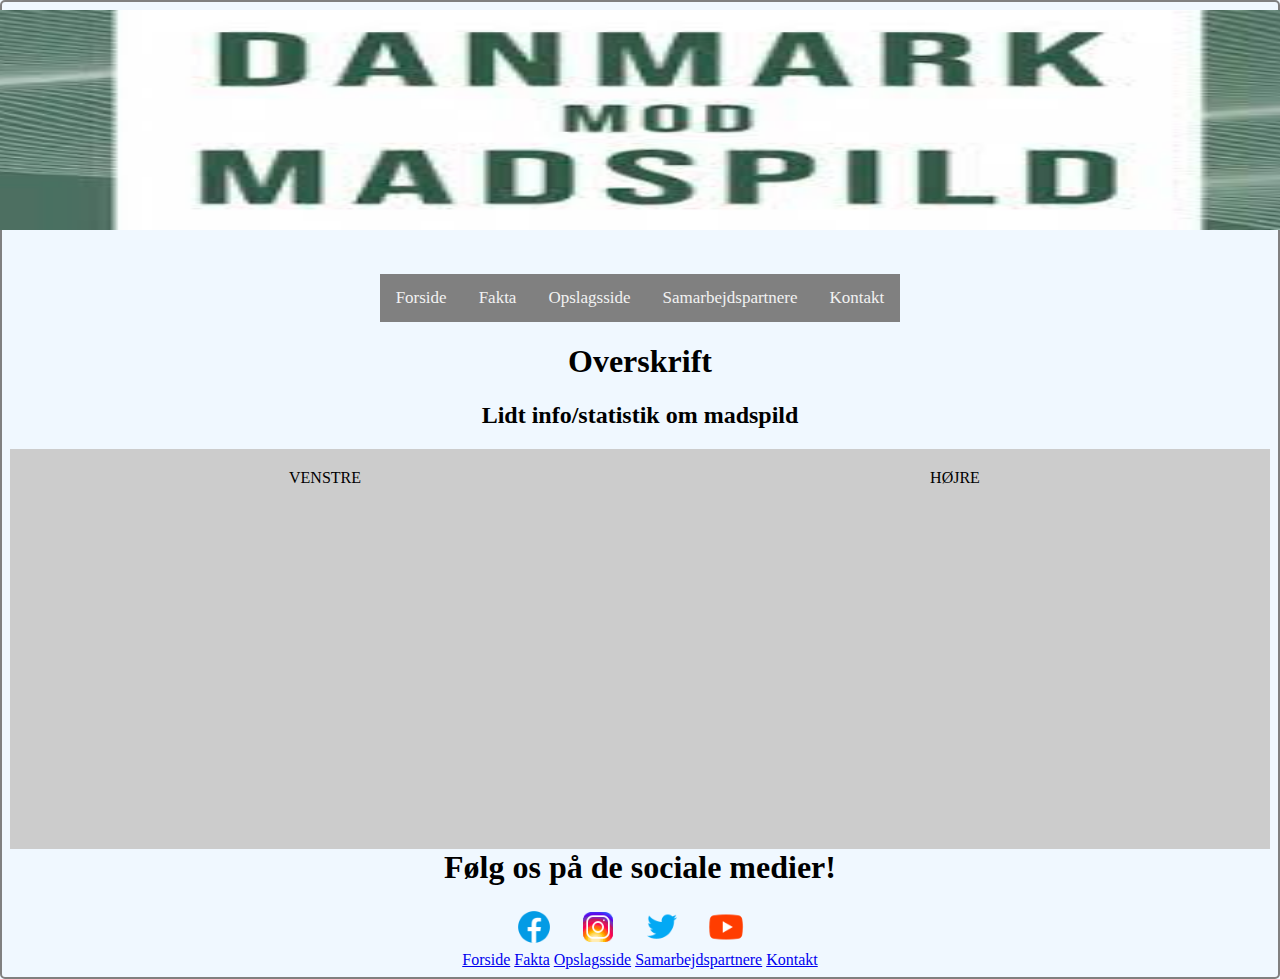
==== src/main/resources/templates/index.html @ 0724727f "Enes...header...billeder fjernet sat inde i images" ====
<!DOCTYPE html>
<html lang="en" xmlns:th="http://www.thymeleaf.org">
<head>
    <meta charset="UTF-8">
    <title>Forside</title>
    <link rel="stylesheet" href="../static/css/CSS.css" th:href="@{css/CSS.css}">

            <link rel="icon" type="image/png" href="../static/images/Favicon-192x192.png">
</head>
<header>
    <nav class="header">
        <a href="index.html">
            <img src="../static/images/Mad-Mod-Madspild.jpg" height="220" width="1500">
        </a>

        <div class="menu">
            <a href="index.html">Forside</a>
            <a href="facts.html">Fakta</a>
            <a href="newsfeed.html">Opslagsside</a>
            <a href="partners.html">Samarbejdspartnere</a>
            <a href="contact.html">Kontakt</a>

        </div>

    </nav>
</header>
<body id="forside" class="forside">
<h1>Overskrift</h1>
<h2>Lidt info/statistik om madspild</h2>

<div class="indhold-venstre">

    VENSTRE

</div>
<div class="indhold-hojre">
    HØJRE
</div>

</body>
<footer>
        <nav class="footer">
                <h1 id="logo2">Følg os på de sociale medier!</h1>
    <a class="social-media-link" href="https://www.facebook.com">
        <img src="../static/images/facebook.png" alt="Facebook logo" width="40" height="40">
    </a>
    <a class="social-media-link" href="https://www.instagram.com">
        <img src="../static/images/instagram.png" alt="Instagram logo" width="40" height="40">
    </a>
    <a class="social-media-link" href="https://www.facebook.com">
        <img src="../static/images/twitter.png" alt="Twitter logo" width="40" height="40">
    </a>
    <a class="social-media-link" href="https://www.youtube.com">
        <img src="../static/images/youtube.png" alt="Youtube logo" width="40" height="40">
    </a>
            <br>
                <a href="index.html">Forside</a>
                <a href="facts.html">Fakta</a>
                <a href="newsfeed.html">Opslagsside</a>
                <a href="partners.html">Samarbejdspartnere</a>
                <a href="contact.html">Kontakt</a>
        </nav>

</footer>

</html>
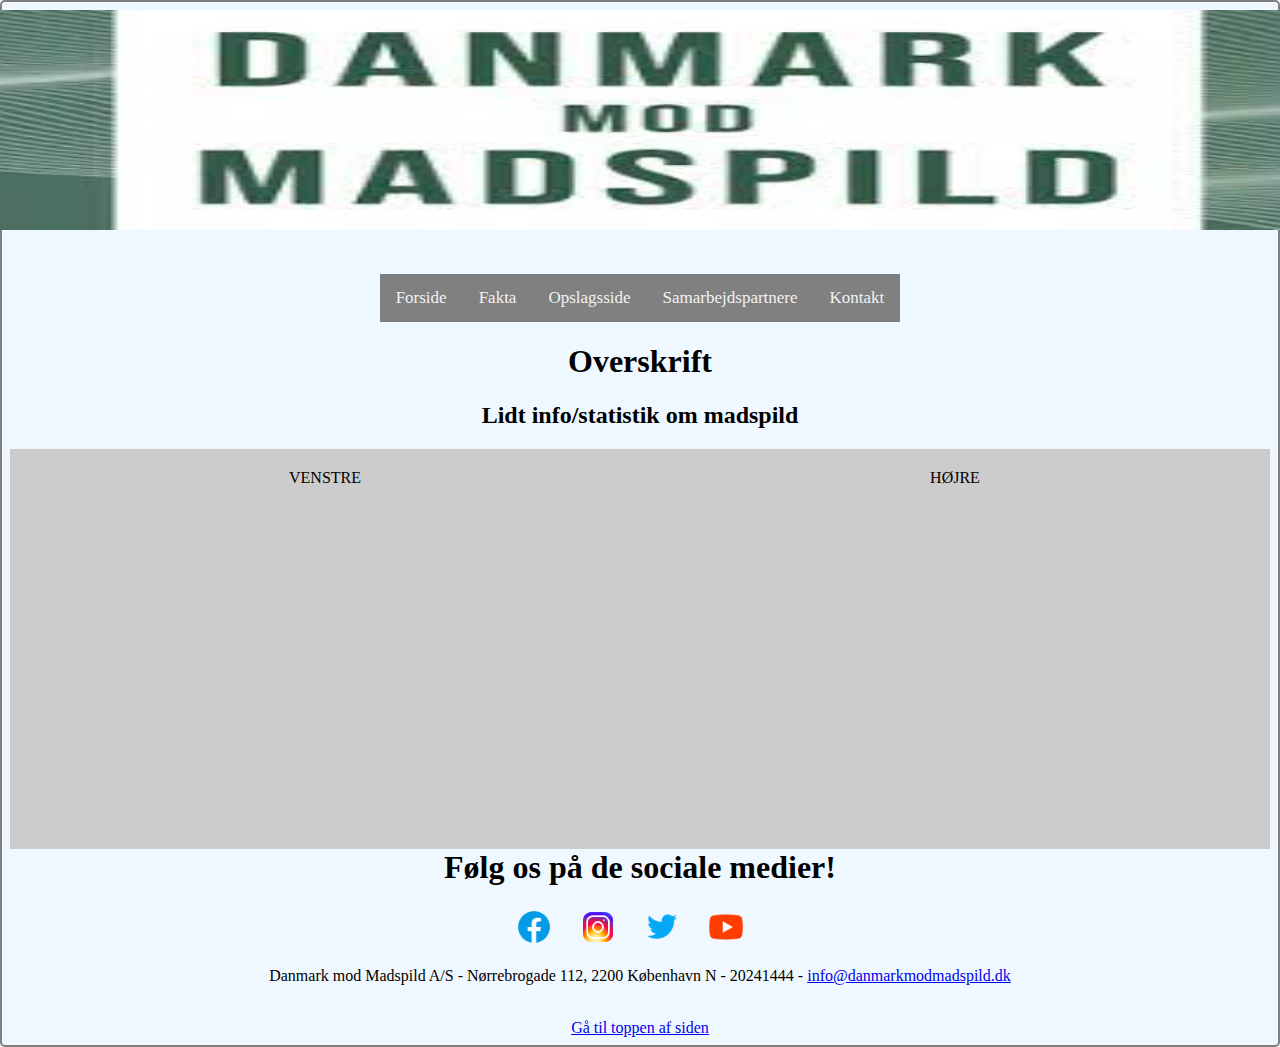
==== commit cfdc0c91: "Rettet link på footer" ====
--- a/src/main/resources/templates/index.html
+++ b/src/main/resources/templates/index.html
@@ -53,12 +53,11 @@
     <a class="social-media-link" href="https://www.youtube.com">
         <img src="../static/images/youtube.png" alt="Youtube logo" width="40" height="40">
     </a>
+            <p>Danmark mod Madspild A/S - Nørrebrogade 112, 2200 København N - 20241444 - <a href="#"</a>info@danmarkmodmadspild.dk </p>
+
             <br>
-                <a href="index.html">Forside</a>
-                <a href="facts.html">Fakta</a>
-                <a href="newsfeed.html">Opslagsside</a>
-                <a href="partners.html">Samarbejdspartnere</a>
-                <a href="contact.html">Kontakt</a>
+
+            <a href="#top">Gå til toppen af siden</a>
         </nav>
 
 </footer>
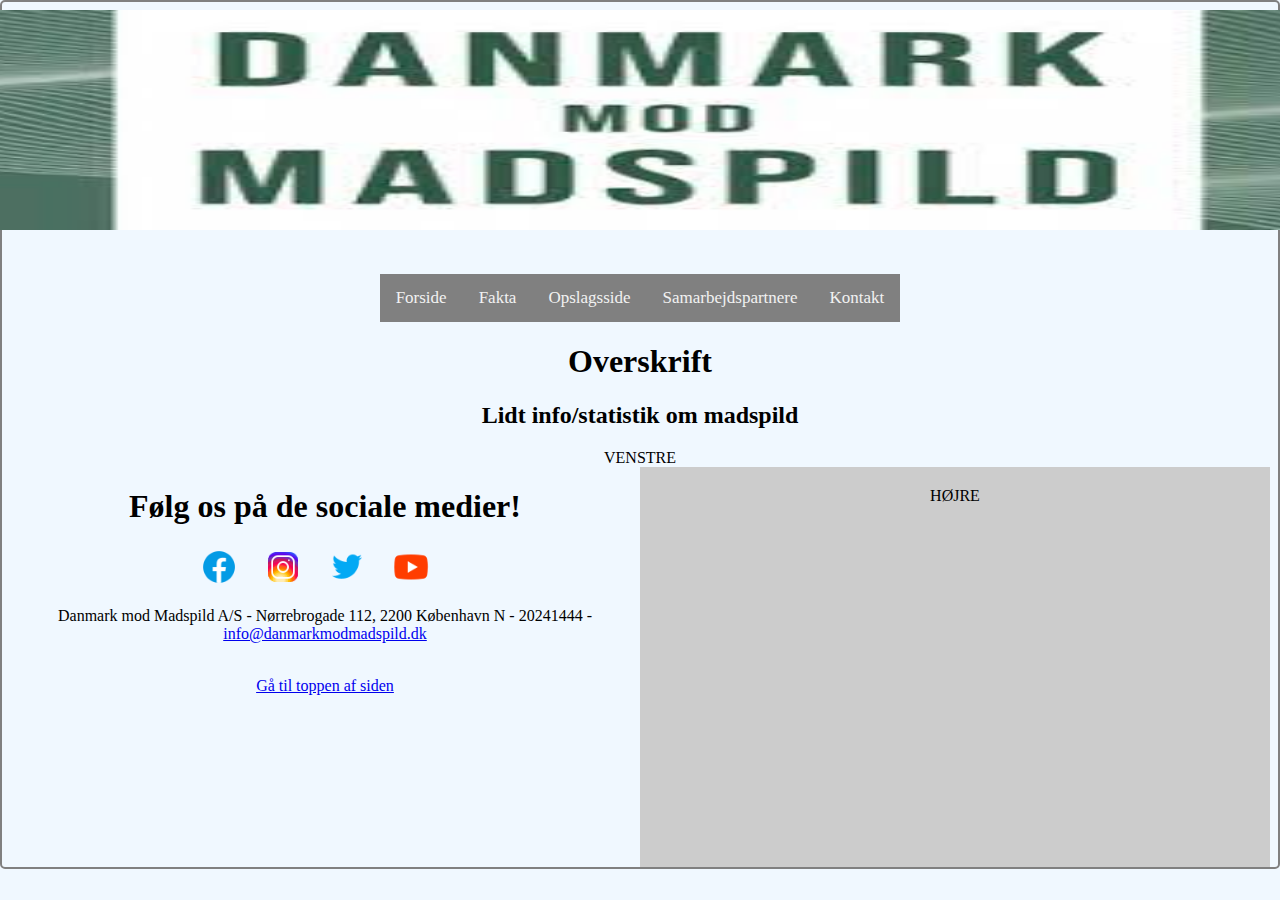
==== commit f630c93f: "Opslagssside færdig. Oprettet controller til index" ====
--- a/src/main/resources/templates/index.html
+++ b/src/main/resources/templates/index.html
@@ -53,7 +53,7 @@
     <a class="social-media-link" href="https://www.youtube.com">
         <img src="../static/images/youtube.png" alt="Youtube logo" width="40" height="40">
     </a>
-            <p>Danmark mod Madspild A/S - Nørrebrogade 112, 2200 København N - 20241444 - <a href="#"</a>info@danmarkmodmadspild.dk </p>
+            <p>Danmark mod Madspild A/S - Nørrebrogade 112, 2200 København N - 20241444 - <a href="#">info@danmarkmodmadspild.dk</a></p>
 
             <br>
 
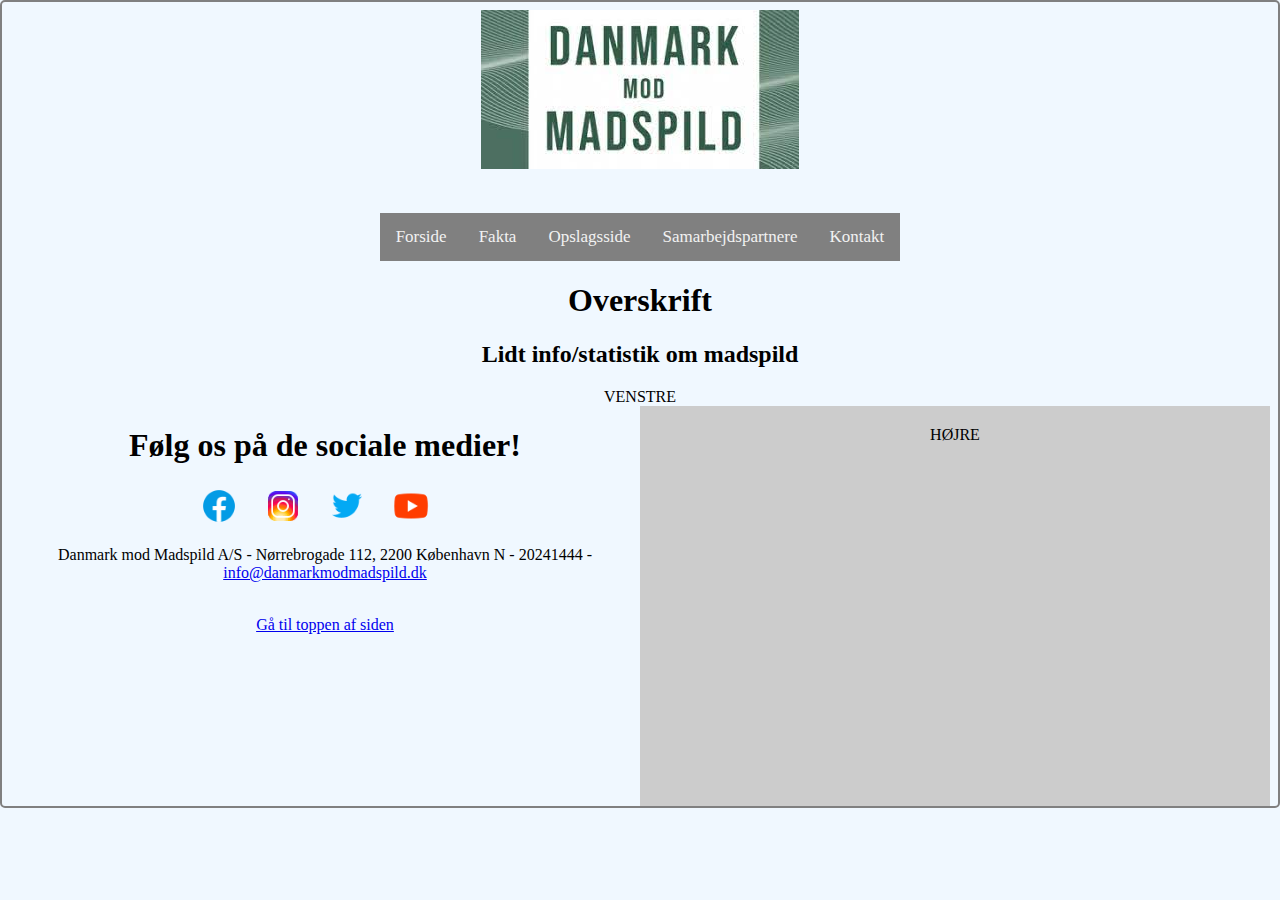
==== commit 4a1a4e10: "Rettet banner i toppen." ====
--- a/src/main/resources/templates/index.html
+++ b/src/main/resources/templates/index.html
@@ -10,7 +10,7 @@
 <header>
     <nav class="header">
         <a href="index.html">
-            <img src="../static/images/Mad-Mod-Madspild.jpg" height="220" width="1500">
+            <img src="../static/images/Mad-Mod-Madspild.jpg" height="159" width="318">
         </a>
 
         <div class="menu">
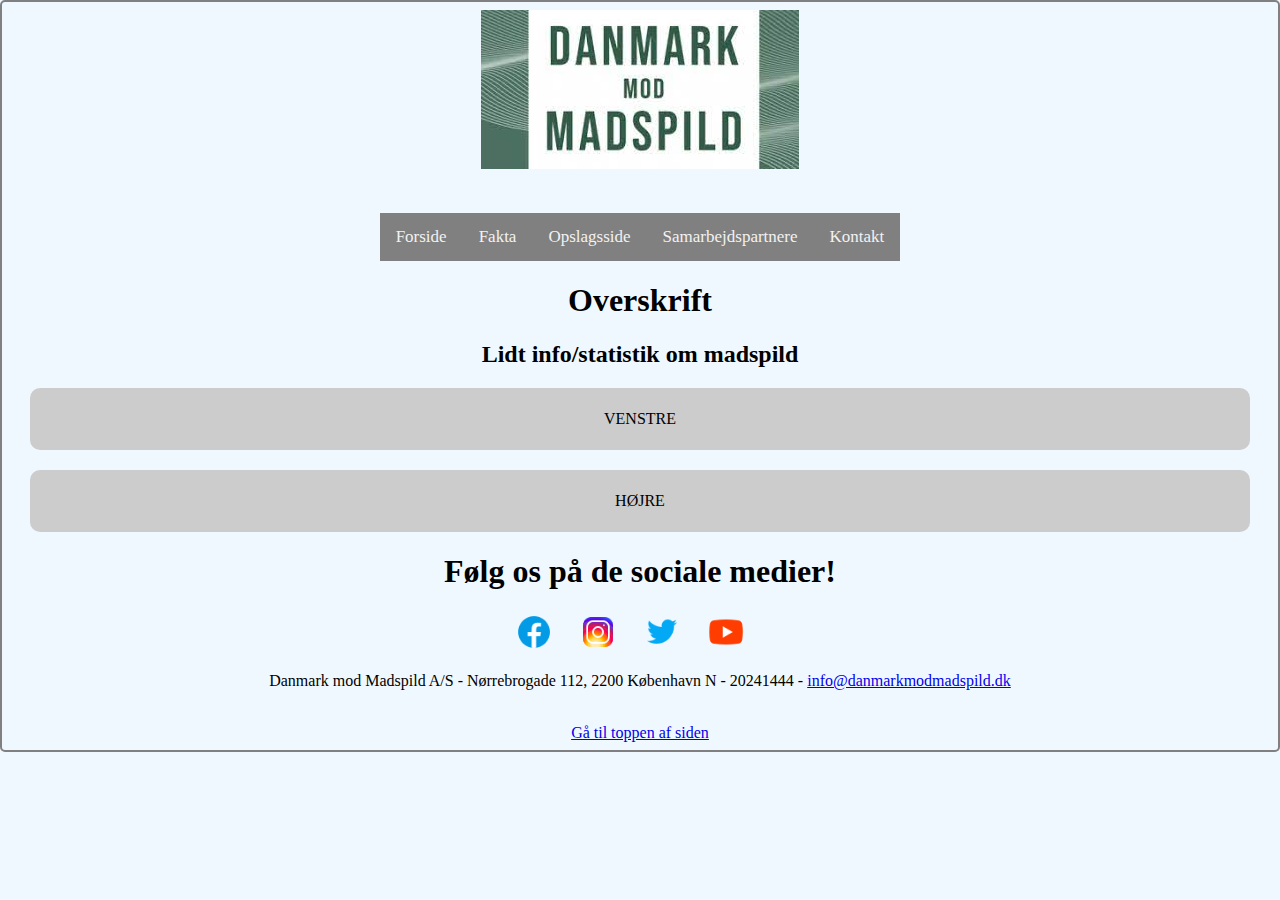
==== commit 26690337: "rettet forside" ====
--- a/src/main/resources/templates/index.html
+++ b/src/main/resources/templates/index.html
@@ -28,12 +28,12 @@
 <h1>Overskrift</h1>
 <h2>Lidt info/statistik om madspild</h2>
 
-<div class="indhold-venstre">
+<div class="left-section section">
 
     VENSTRE
 
 </div>
-<div class="indhold-hojre">
+<div class="right-section section">
     HØJRE
 </div>
 
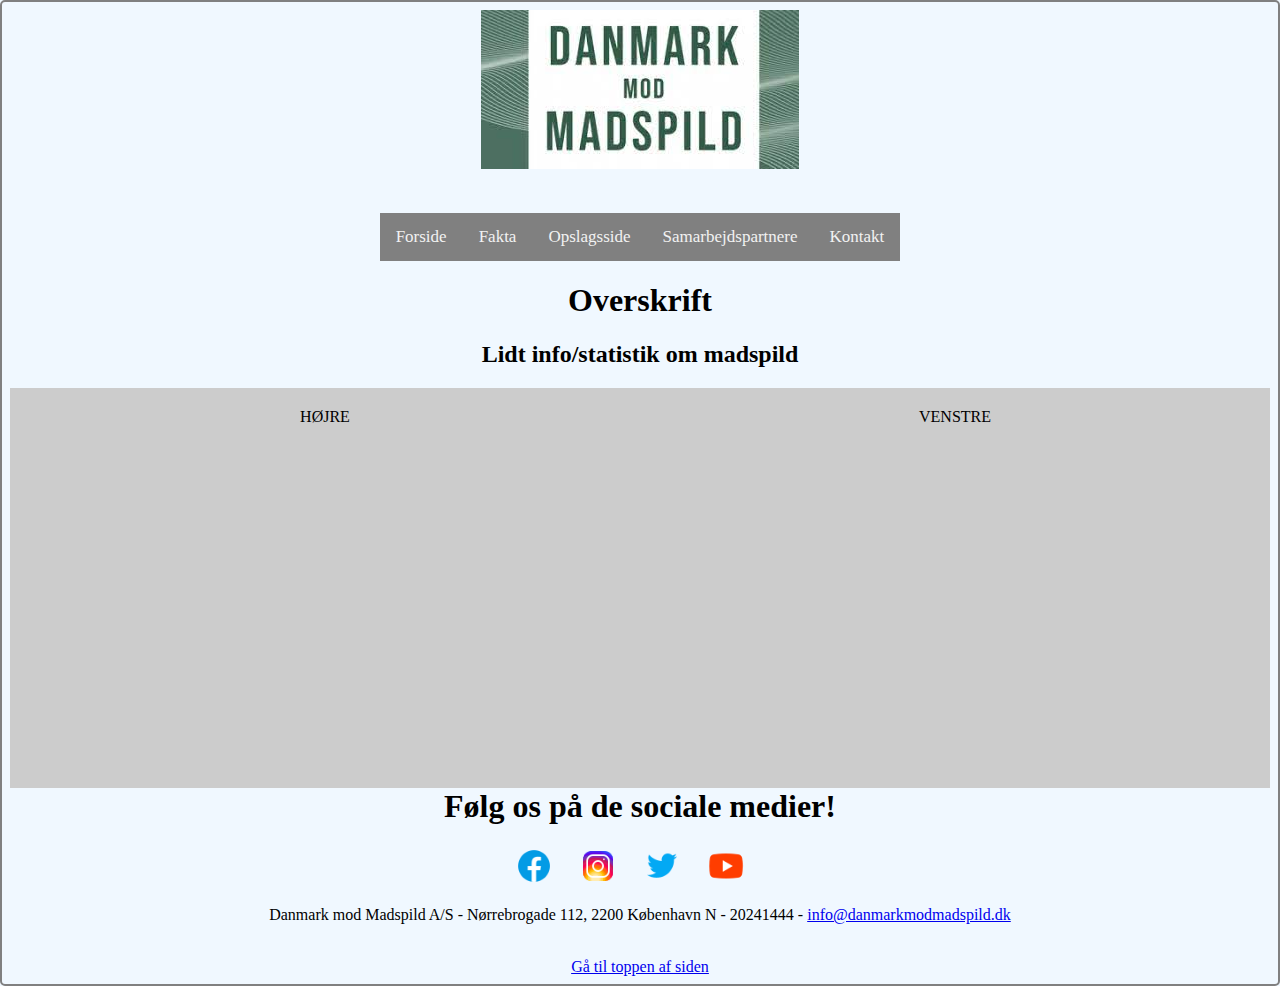
==== commit c9161ba7: "rettet forside igen" ====
--- a/src/main/resources/templates/index.html
+++ b/src/main/resources/templates/index.html
@@ -28,12 +28,12 @@
 <h1>Overskrift</h1>
 <h2>Lidt info/statistik om madspild</h2>
 
-<div class="left-section section">
+<div class="indhold-venstre">
 
     VENSTRE
 
 </div>
-<div class="right-section section">
+<div class="indhold-hojre">
     HØJRE
 </div>
 
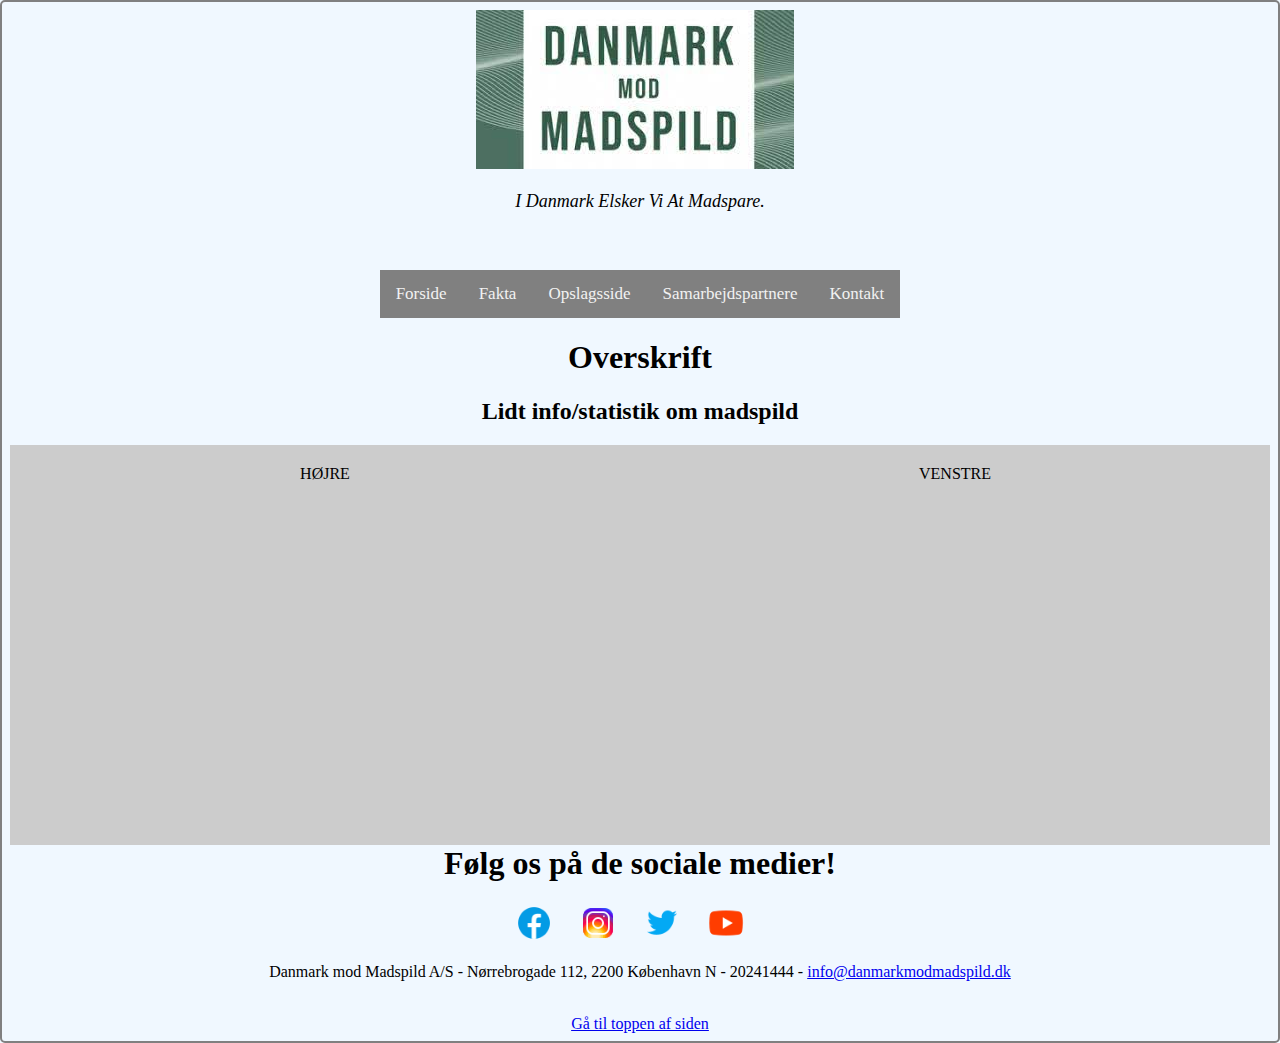
==== commit ef4062a7: "Slogan" ====
--- a/src/main/resources/templates/index.html
+++ b/src/main/resources/templates/index.html
@@ -9,9 +9,13 @@
 </head>
 <header>
     <nav class="header">
+ <div>
         <a href="index.html">
-            <img src="../static/images/Mad-Mod-Madspild.jpg" height="159" width="318">
+            <img src="../static/images/Mad-Mod-Madspild.jpg" height="159" width="318" style="padding-right: 10px;">
         </a>
+     <p style="font-size: large; " class="text"><i>I Danmark Elsker Vi At Madspare.</i></p>
+ </div>
+
 
         <div class="menu">
             <a href="index.html">Forside</a>
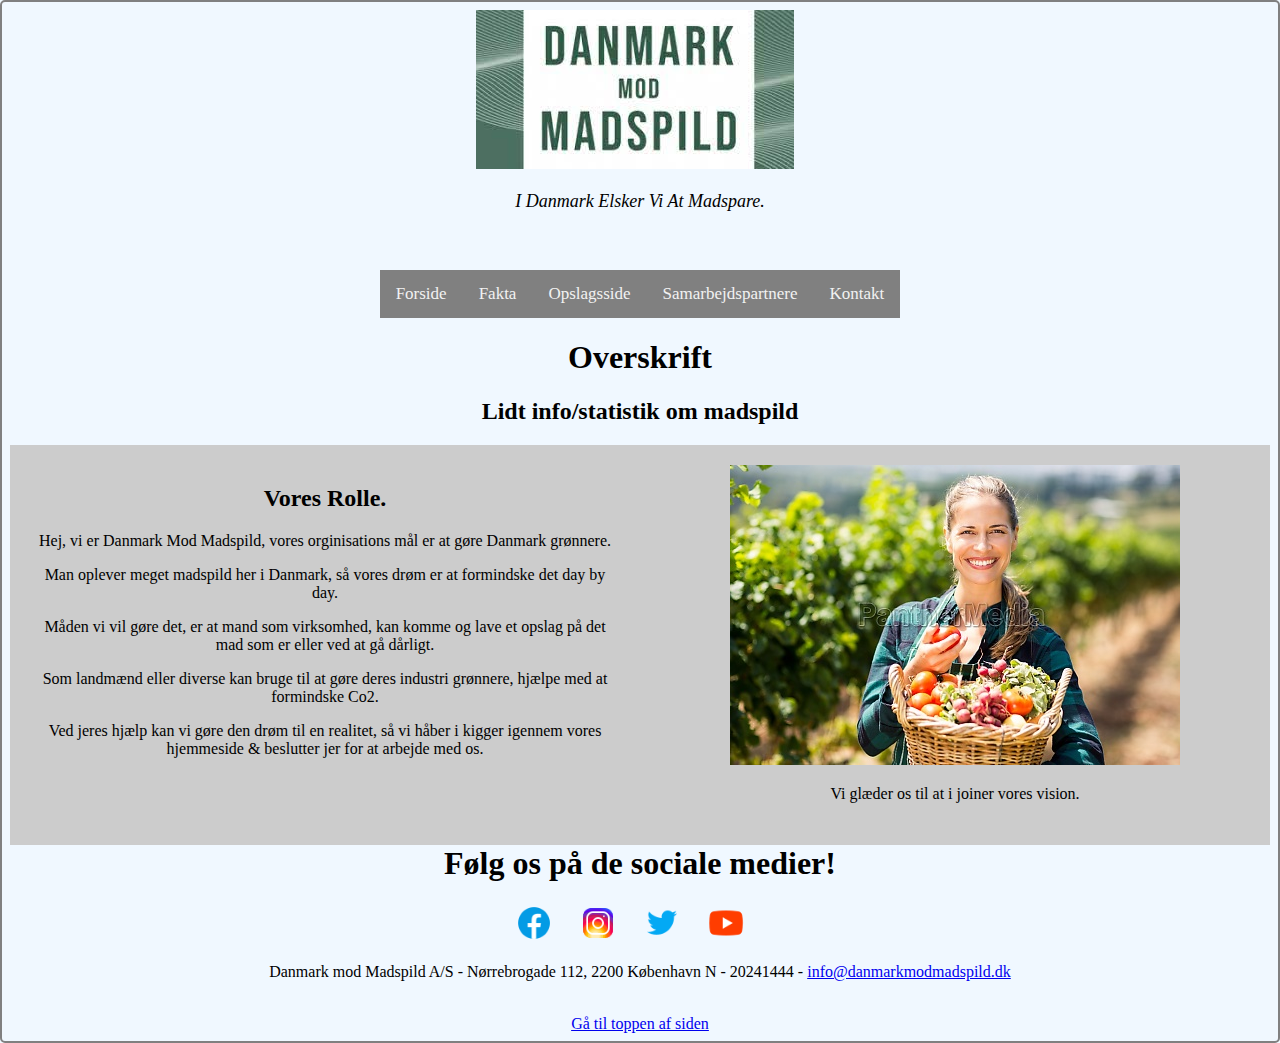
==== commit dfb0e1c7: "Foresiden...lavet færdig" ====
--- a/src/main/resources/templates/index.html
+++ b/src/main/resources/templates/index.html
@@ -34,11 +34,19 @@
 
 <div class="indhold-venstre">
 
-    VENSTRE
+    <img src="../static/images/farmer-kvinde.jpg">
+    <p>Vi glæder os til at i joiner vores vision.</p>
 
 </div>
 <div class="indhold-hojre">
-    HØJRE
+    <h2>
+        Vores Rolle.
+    </h2>
+    <p>Hej, vi er Danmark Mod Madspild, vores orginisations mål er at gøre Danmark grønnere.</p>
+    <p>Man oplever meget madspild her i Danmark, så vores drøm er at formindske det day by day.</p>
+    <p>Måden vi vil gøre det, er at mand som virksomhed, kan komme og lave et opslag på det mad som er eller ved at gå dårligt.</p>
+    <p>Som landmænd eller diverse kan bruge til at gøre deres industri grønnere, hjælpe med at formindske Co2.</p>
+    <p>Ved jeres hjælp kan vi gøre den drøm til en realitet, så vi håber i kigger igennem vores hjemmeside & beslutter jer for at arbejde med os.</p>
 </div>
 
 </body>
